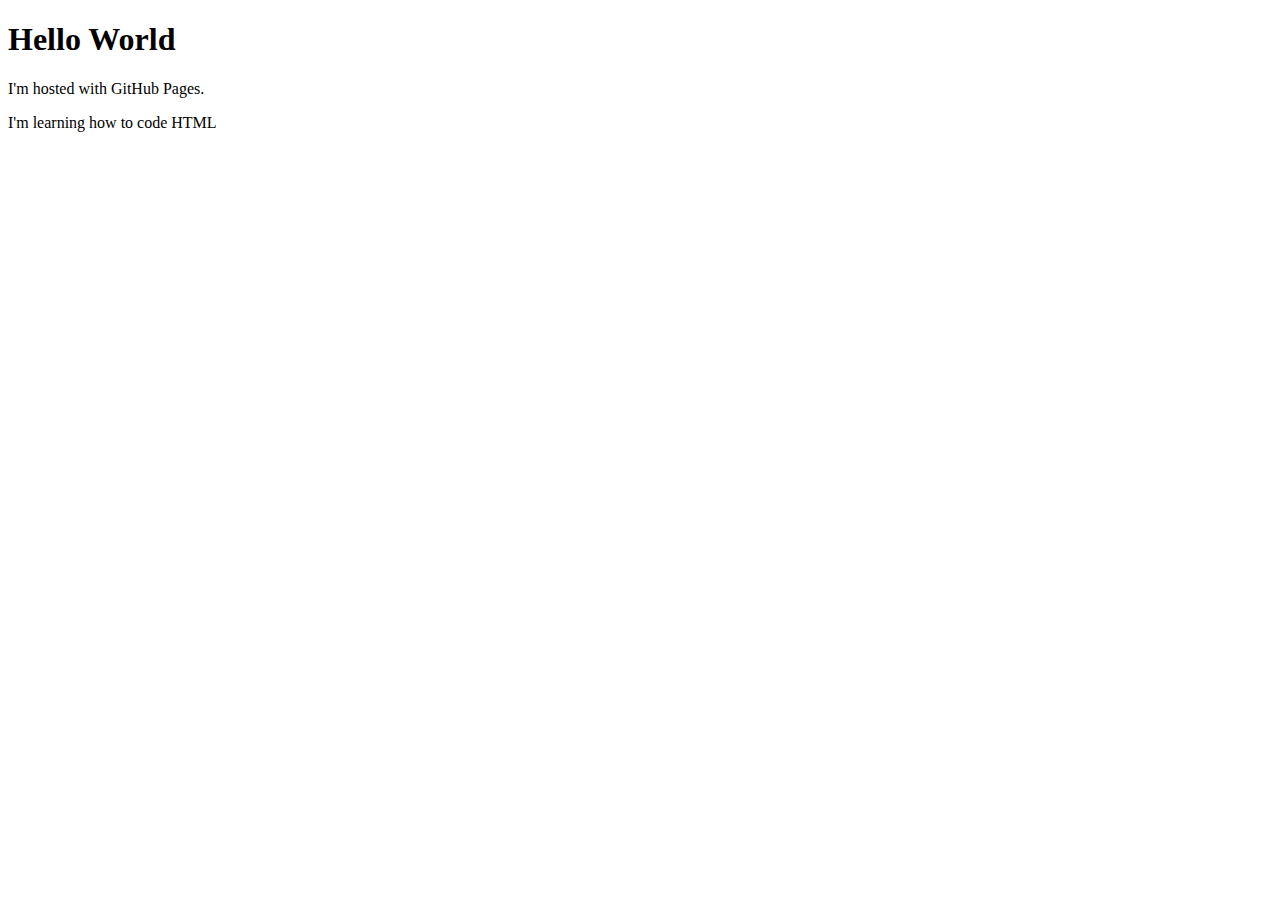
==== index.html @ 361e723b "Update index.html" ====
<!DOCTYPE html>
<html lang="en-US">
<html>
<head> 
    <meta charset="utf-8">
    <title>Page Title</title>
</head>
<body>
    <h1>Hello World</h1>
    <p>I'm hosted with GitHub Pages.</p>
    <p>I'm learning how to code HTML</p>
</body>
</html>
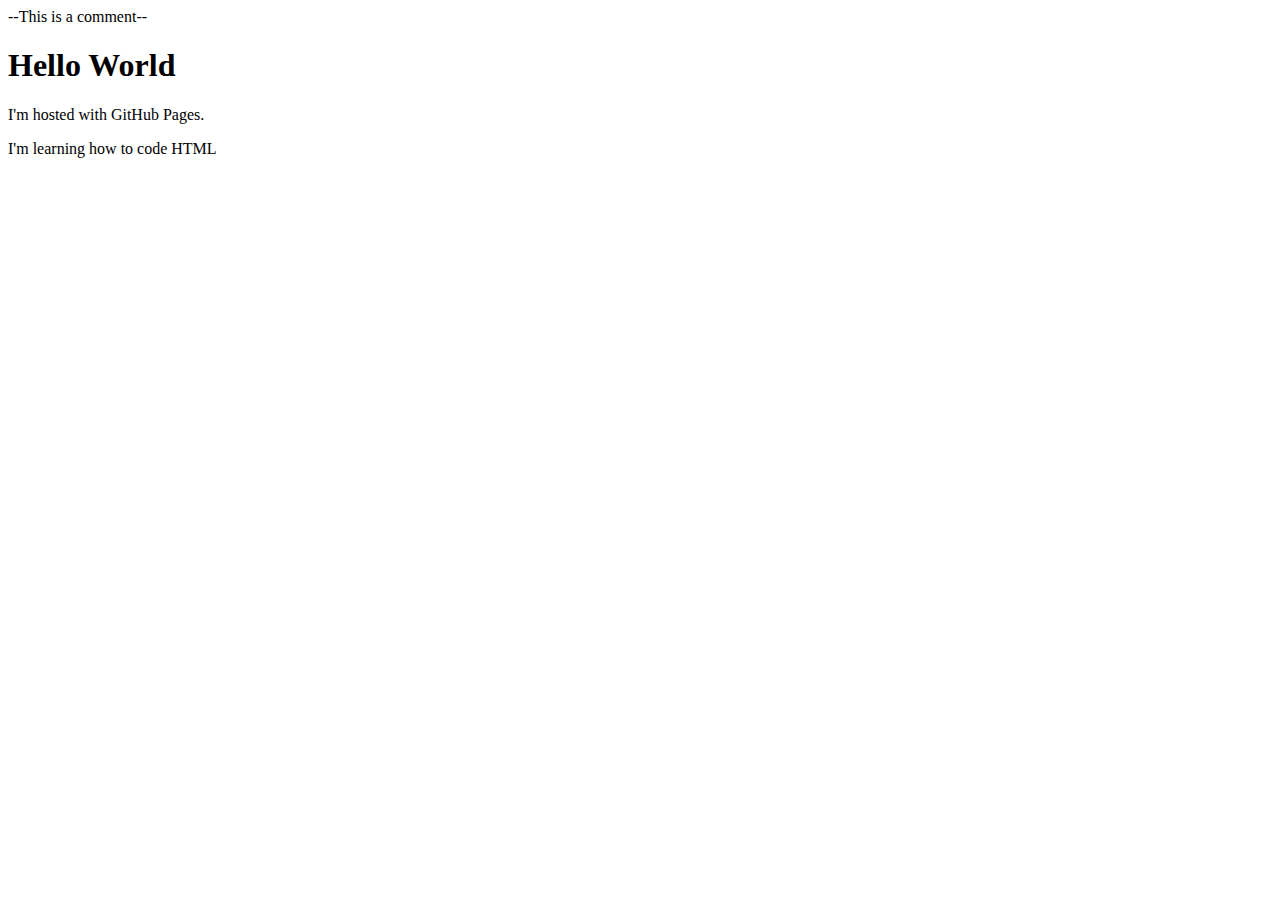
==== commit dcc90ca9: "Update index.html" ====
--- a/index.html
+++ b/index.html
@@ -1,6 +1,8 @@
+--This is a comment--
+
+
 <!DOCTYPE html>
 <html lang="en-US">
-<html>
 <head> 
     <meta charset="utf-8">
     <title>Page Title</title>
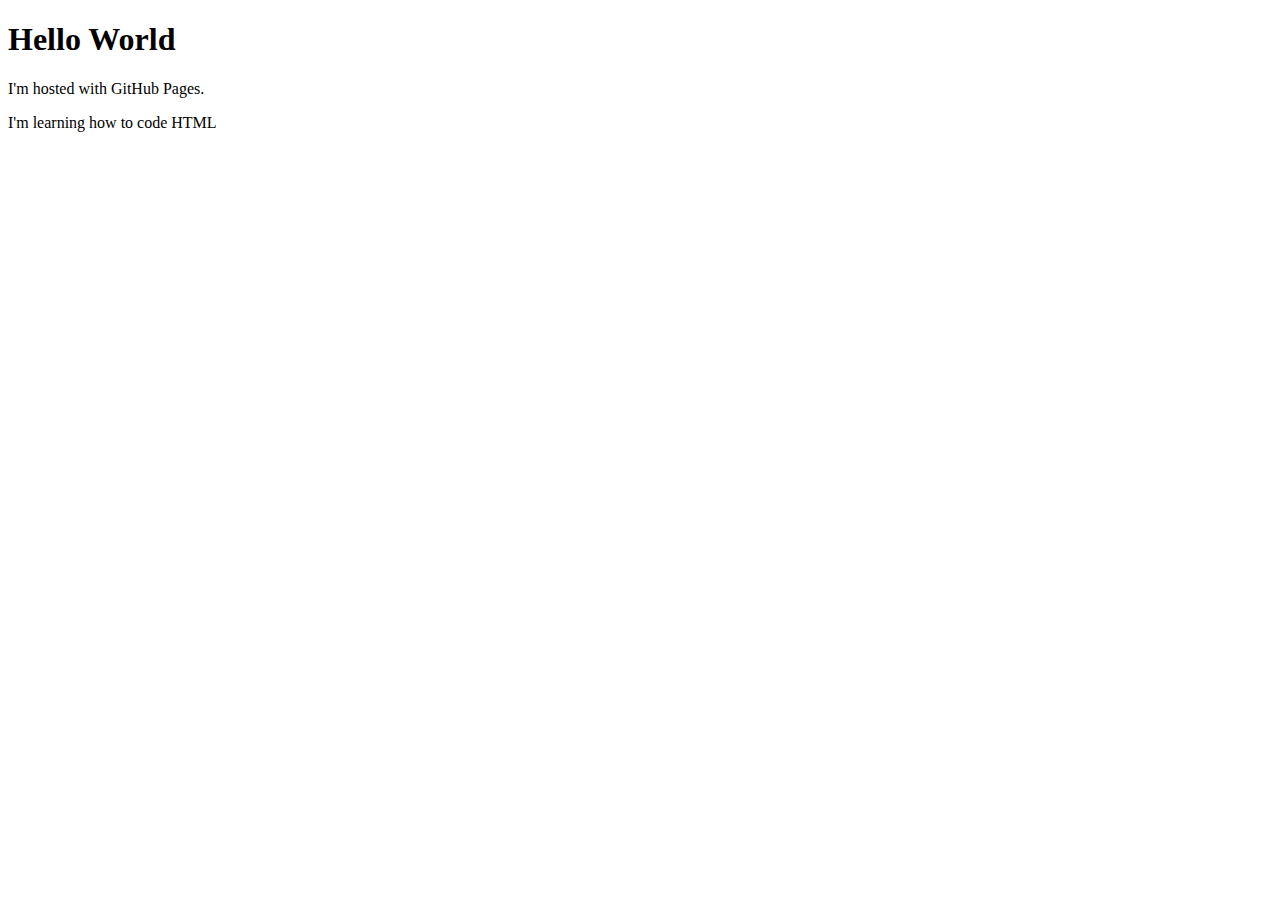
==== commit ad9caac7: "Update index.html" ====
--- a/index.html
+++ b/index.html
@@ -1,4 +1,4 @@
---This is a comment--
+<!-- This a comment that the browser would ignore. -->
 
 
 <!DOCTYPE html>
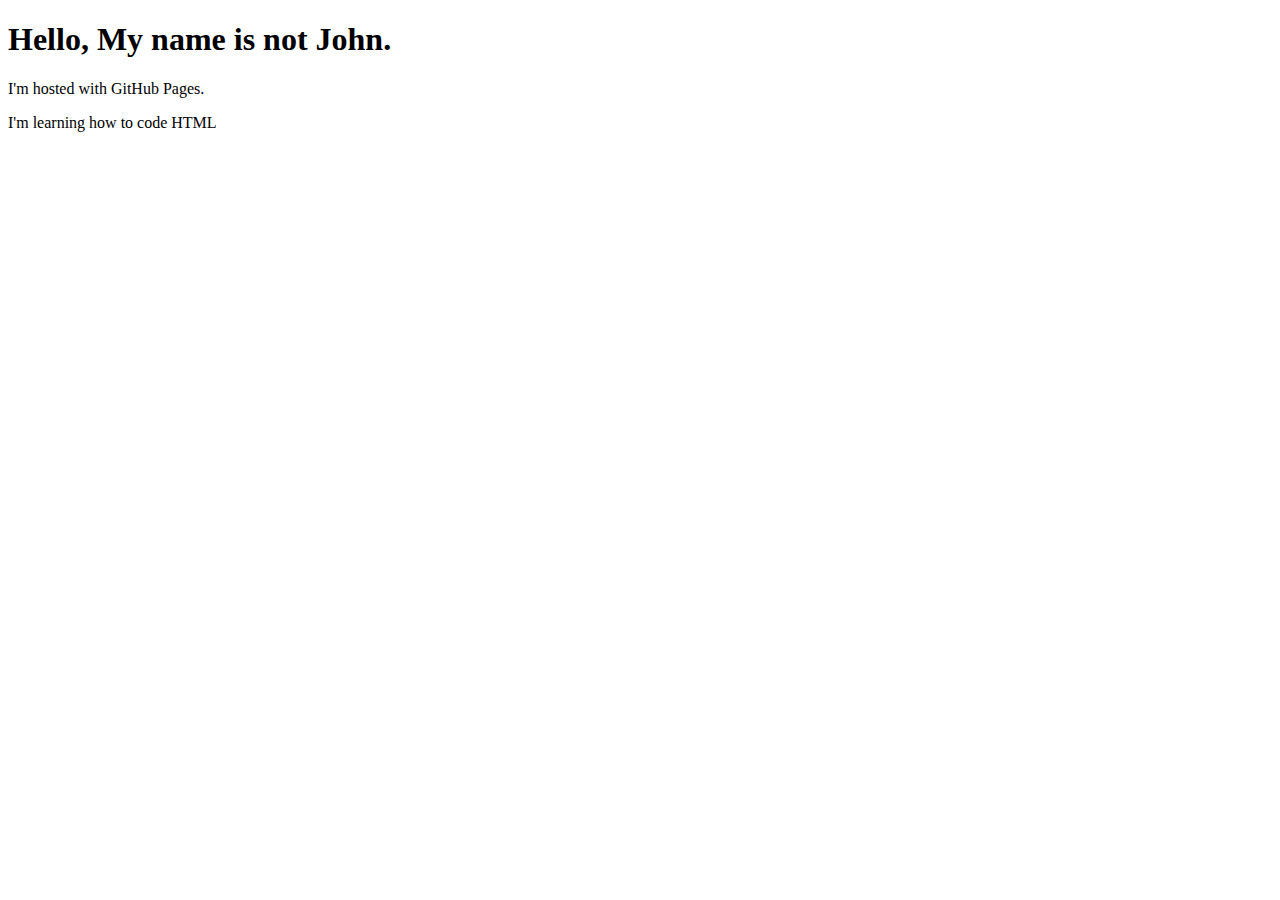
==== commit f1662323: "Update index.html" ====
--- a/index.html
+++ b/index.html
@@ -1,4 +1,4 @@
-<!-- This a comment that the browser would ignore. -->
+<!-- This is my first HTML webpage. -->
 
 
 <!DOCTYPE html>
@@ -8,7 +8,7 @@
     <title>Page Title</title>
 </head>
 <body>
-    <h1>Hello World</h1>
+    <h1>Hello, My name is not John.</h1>
     <p>I'm hosted with GitHub Pages.</p>
     <p>I'm learning how to code HTML</p>
 </body>
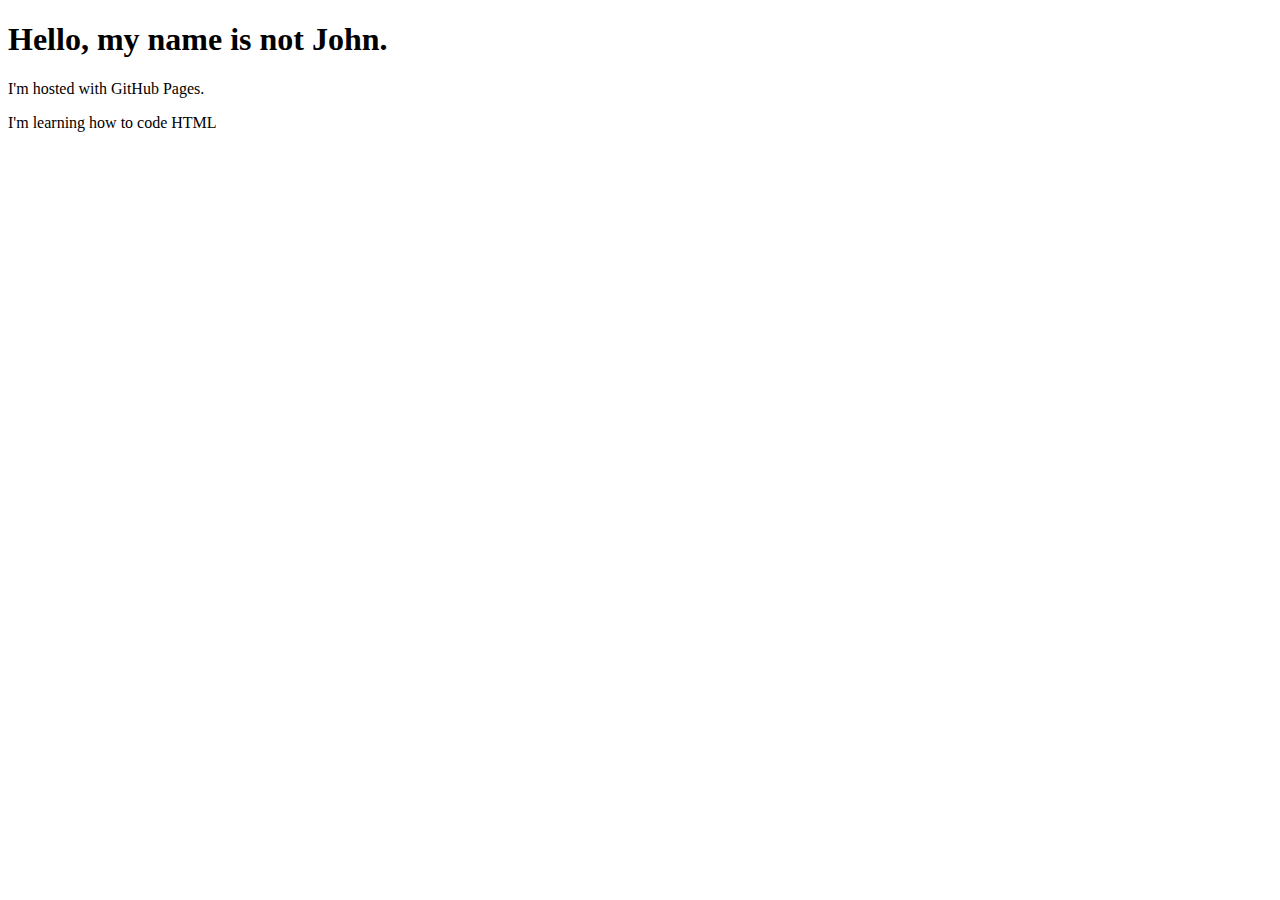
==== commit 882f07ea: "Update index.html" ====
--- a/index.html
+++ b/index.html
@@ -8,7 +8,7 @@
     <title>Page Title</title>
 </head>
 <body>
-    <h1>Hello, My name is not John.</h1>
+    <h1>Hello, my name is not John.</h1>
     <p>I'm hosted with GitHub Pages.</p>
     <p>I'm learning how to code HTML</p>
 </body>
